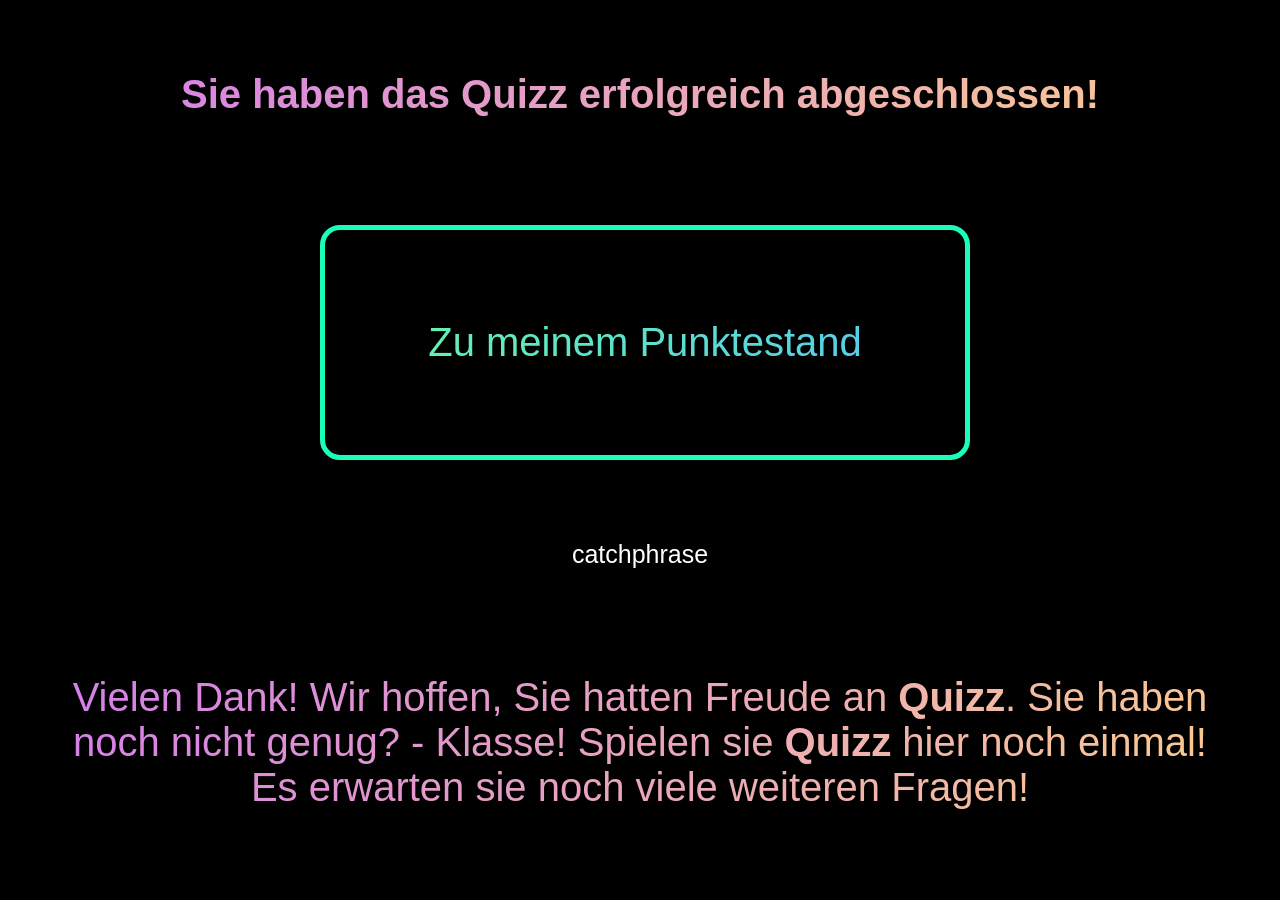
==== quizz_end.html @ 543293b6 "Add files via upload" ====
<!DOCTYPE html>
<html lang="en">
<head>
    <meta charset="UTF-8">
    <meta http-equiv="X-UA-Compatible" content="IE=edge">
    <meta name="viewport" content="width=device-width, initial-scale=1.0">
    <title>Quizzz abgeschlossen!</title>
</head>
<body>
    <h1 class="headline">Sie haben das Quizz erfolgreich abgeschlossen!</h1> 

    <p><span id="catchphrase" class="catchphrase">catchphrase</span></p>


    <div id="S-box" class="S-box"> <button id="score" class="score">Zu meinem Punktestand</button> </div>

    <div class="text">Vielen Dank! Wir hoffen, Sie hatten Freude an <strong>Quizz</strong>. Sie haben noch nicht genug? - Klasse! Spielen sie <strong>Quizz</strong> <a id="send">hier</a> noch einmal! Es erwarten sie noch viele weiteren Fragen!</div>

</body>
<link rel="stylesheet" href="quizz_end.css">
<script src="quizz_end.js"></script>
</html>
---- quizz_end.css ----
html, body {
    margin: 0; 
    height: 100%; 
    overflow: hidden;
}
body{
    background: rgb(0, 0, 0);
    align-items: center;
    z-index: 1;
}

.headline{
    position: absolute;

    width: 90vw;

    left: 5vw;
    top: 5vh;

    font-family: Arial, Helvetica, sans-serif;
    font-size: 40px;
    text-align: center;

    background-image: linear-gradient(120deg,#d57eeb 0%, #fccb90 100%);
    background-clip: text;
    -webkit-background-clip: text;
    -moz-background-clip: text;
    -moz-text-fill-color: transparent;
    -webkit-text-fill-color: transparent;
}

.score{
    position: relative;

    width: 50vw;
    height: 25vh;

    font-family: Arial, Helvetica, sans-serif;
    font-size: 40px;

    background-image: linear-gradient(120deg, #67fd9e 0%, #52c3fc 100%);
    background-clip: text;
    -webkit-background-clip: text;
    -moz-background-clip: text;
    -moz-text-fill-color: transparent;
    -webkit-text-fill-color: transparent;

    border: none;
    z-index: 2;
}

.S-box{
    position: absolute;

    width: 50vw;
    height: 25vh;

    top: 25vh;
    left: 25vw;

    font-family: Arial, Helvetica, sans-serif;
    font-size: 40px;
    border: 5px solid rgb(25, 255, 186);
    background:black;
    border-radius: 20px;
    z-index: 1;
}

.score:hover{
    position: relative;

    width: 50vw;
    height: 25vh;

    font-family: Arial, Helvetica, sans-serif;
    font-size: 40px;

    background-image: none;
    background-clip: none;
    -webkit-background-clip: none;
    -moz-background-clip: none;
    -moz-text-fill-color: none;
    -webkit-text-fill-color: none;

    border: none;
    z-index: 2;
}
.S-box:hover{
    position: absolute;

    width: 50vw;
    height: 25vh;


    font-family: Arial, Helvetica, sans-serif;
    font-size: 40px;

    background-image: linear-gradient(to top, #a18cd1 0%, #fbc2eb 100%);
    border-radius: 20px;
    z-index: 1;
}

.score-revealed{
    position: absolute;

    width: 51vw;
    height: 26vh;

    top: 25vh;
    left: 25vw;
    
    font-family: Arial, Helvetica, sans-serif;
    font-size: 40px;
    border: 5px solid rgb(25, 255, 186);
    background-image: linear-gradient(to top, #a18cd1 0%, #fbc2eb 100%);
    border-radius: 20px;
    z-index: 1;
}

.catchphrase{
    position: absolute;

    height: 20vh;
    width: 80vw;

    top: 60vh; 
    left: 10vw;

    text-align: center;
    color: white;
    font-family: Arial, Helvetica, sans-serif;
    font-size: 25px;
    z-index: 2;
}


.text{
    position: absolute;

    width: 90vw;

    left: 5vw;
    top: 75vh;

    font-family: Arial, Helvetica, sans-serif;
    font-size: 40px;
    text-align: center;

    background-image: linear-gradient(120deg,#d57eeb 0%, #fccb90 100%);
    background-clip: text;
    -webkit-background-clip: text;
    -moz-background-clip: text;
    -moz-text-fill-color: transparent;
    -webkit-text-fill-color: transparent;
}
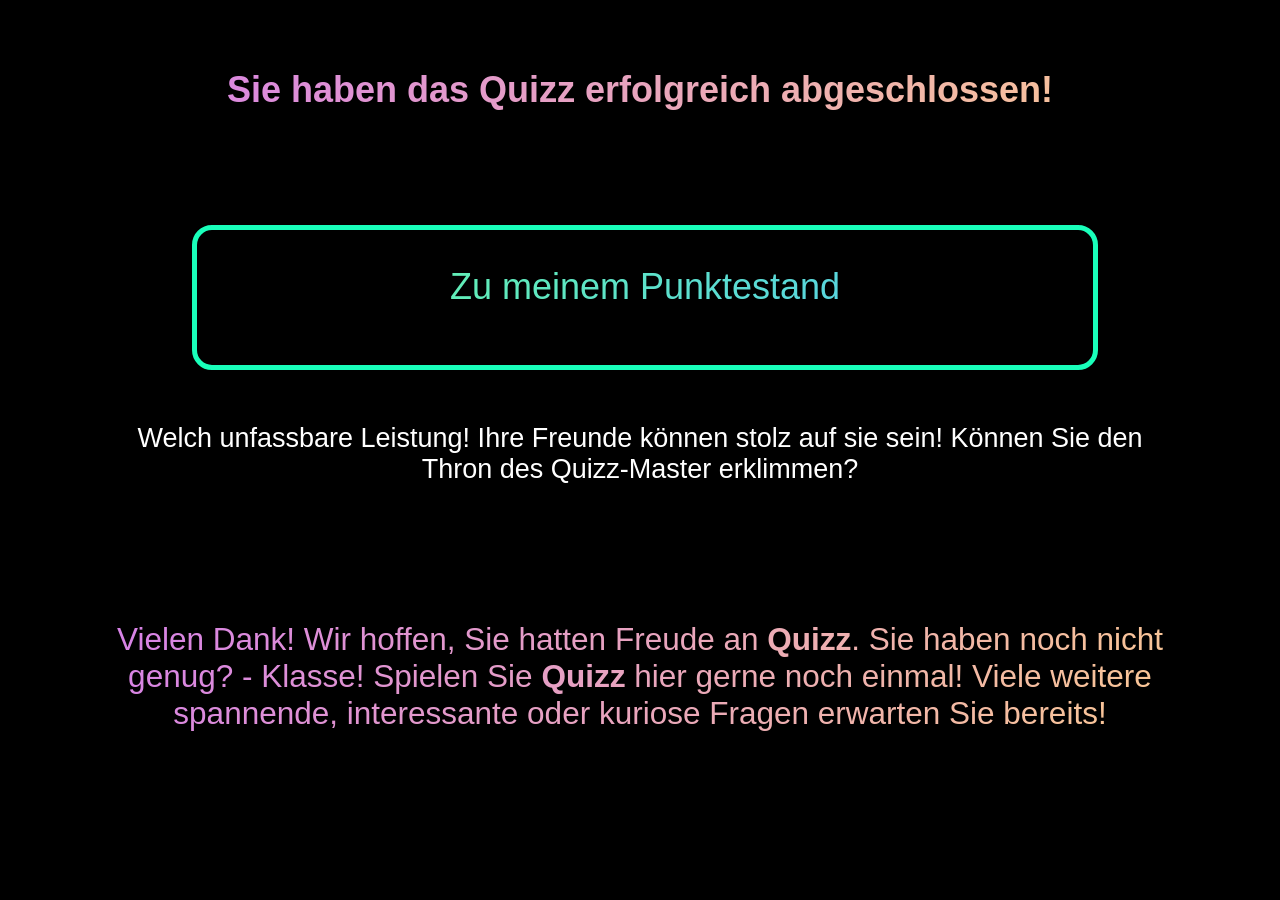
==== commit 48493b4c: "Add files via upload" ====
--- a/quizz_end.html
+++ b/quizz_end.html
@@ -9,12 +9,12 @@
 <body>
     <h1 class="headline">Sie haben das Quizz erfolgreich abgeschlossen!</h1> 
 
-    <p><span id="catchphrase" class="catchphrase">catchphrase</span></p>
+    <p><span id="catchphrase" class="catchphrase">Welch unfassbare Leistung! Ihre Freunde können stolz auf sie sein! Können Sie den Thron des Quizz-Master erklimmen?</span></p>
 
 
-    <div id="S-box" class="S-box"> <button id="score" class="score">Zu meinem Punktestand</button> </div>
+    <div id="S-box" class="S-box"> <div id="score" class="score"> <p id="btn">Zu meinem Punktestand</p> </div> </div>
 
-    <div class="text">Vielen Dank! Wir hoffen, Sie hatten Freude an <strong>Quizz</strong>. Sie haben noch nicht genug? - Klasse! Spielen sie <strong>Quizz</strong> <a id="send">hier</a> noch einmal! Es erwarten sie noch viele weiteren Fragen!</div>
+    <div class="text">Vielen Dank! Wir hoffen, Sie hatten Freude an <strong>Quizz</strong>. Sie haben noch nicht genug? - Klasse! Spielen Sie <strong>Quizz</strong> <a id="send">hier</a> gerne noch einmal! Viele weitere spannende, interessante oder kuriose Fragen erwarten Sie bereits!</div>
 
 </body>
 <link rel="stylesheet" href="quizz_end.css">
--- a/quizz_end.css
+++ b/quizz_end.css
@@ -1,8 +1,4 @@
-html, body {
-    margin: 0; 
-    height: 100%; 
-    overflow: hidden;
-}
+
 body{
     background: rgb(0, 0, 0);
     align-items: center;
@@ -18,7 +14,7 @@
     top: 5vh;
 
     font-family: Arial, Helvetica, sans-serif;
-    font-size: 40px;
+    font-size: 4vh;
     text-align: center;
 
     background-image: linear-gradient(120deg,#d57eeb 0%, #fccb90 100%);
@@ -30,14 +26,20 @@
 }
 
 .score{
+    display: flex;
+    align-items: center;
+    text-align: center;
+}
+
+#btn{
     position: relative;
 
-    width: 50vw;
-    height: 25vh;
+    width: 70vw;
+    height: 15vh;
 
     font-family: Arial, Helvetica, sans-serif;
-    font-size: 40px;
-
+    font-size: 4vh;
+    text-align: center;
     background-image: linear-gradient(120deg, #67fd9e 0%, #52c3fc 100%);
     background-clip: text;
     -webkit-background-clip: text;
@@ -52,11 +54,11 @@
 .S-box{
     position: absolute;
 
-    width: 50vw;
-    height: 25vh;
+    width: 70vw;
+    height: 15vh;
 
     top: 25vh;
-    left: 25vw;
+    left: 15vw;
 
     font-family: Arial, Helvetica, sans-serif;
     font-size: 40px;
@@ -66,70 +68,40 @@
     z-index: 1;
 }
 
-.score:hover{
-    position: relative;
-
-    width: 50vw;
-    height: 25vh;
-
-    font-family: Arial, Helvetica, sans-serif;
-    font-size: 40px;
-
-    background-image: none;
-    background-clip: none;
-    -webkit-background-clip: none;
-    -moz-background-clip: none;
-    -moz-text-fill-color: none;
-    -webkit-text-fill-color: none;
-
-    border: none;
-    z-index: 2;
-}
-.S-box:hover{
-    position: absolute;
-
-    width: 50vw;
-    height: 25vh;
-
-
-    font-family: Arial, Helvetica, sans-serif;
-    font-size: 40px;
-
-    background-image: linear-gradient(to top, #a18cd1 0%, #fbc2eb 100%);
-    border-radius: 20px;
-    z-index: 1;
-}
-
 .score-revealed{
     position: absolute;
 
-    width: 51vw;
-    height: 26vh;
+    width: 70vw;
+    height: 15vh;
 
-    top: 25vh;
-    left: 25vw;
-    
+    top: 25vh; 
+    left: 15vw;
+    display: grid;
+    align-items: center;
+    text-align: center;
+    color: rgb(255, 255, 255);
     font-family: Arial, Helvetica, sans-serif;
-    font-size: 40px;
+    font-size: 3vh;
     border: 5px solid rgb(25, 255, 186);
-    background-image: linear-gradient(to top, #a18cd1 0%, #fbc2eb 100%);
     border-radius: 20px;
-    z-index: 1;
+    z-index: 3;
+
 }
+
 
 .catchphrase{
     position: absolute;
 
-    height: 20vh;
+    height: 17vh;
     width: 80vw;
 
-    top: 60vh; 
+    top: 47vh; 
     left: 10vw;
 
     text-align: center;
     color: white;
     font-family: Arial, Helvetica, sans-serif;
-    font-size: 25px;
+    font-size: 3vh;
     z-index: 2;
 }
 
@@ -140,10 +112,10 @@
     width: 90vw;
 
     left: 5vw;
-    top: 75vh;
+    top: 69vh;
 
     font-family: Arial, Helvetica, sans-serif;
-    font-size: 40px;
+    font-size: 3.5vh;
     text-align: center;
 
     background-image: linear-gradient(120deg,#d57eeb 0%, #fccb90 100%);
